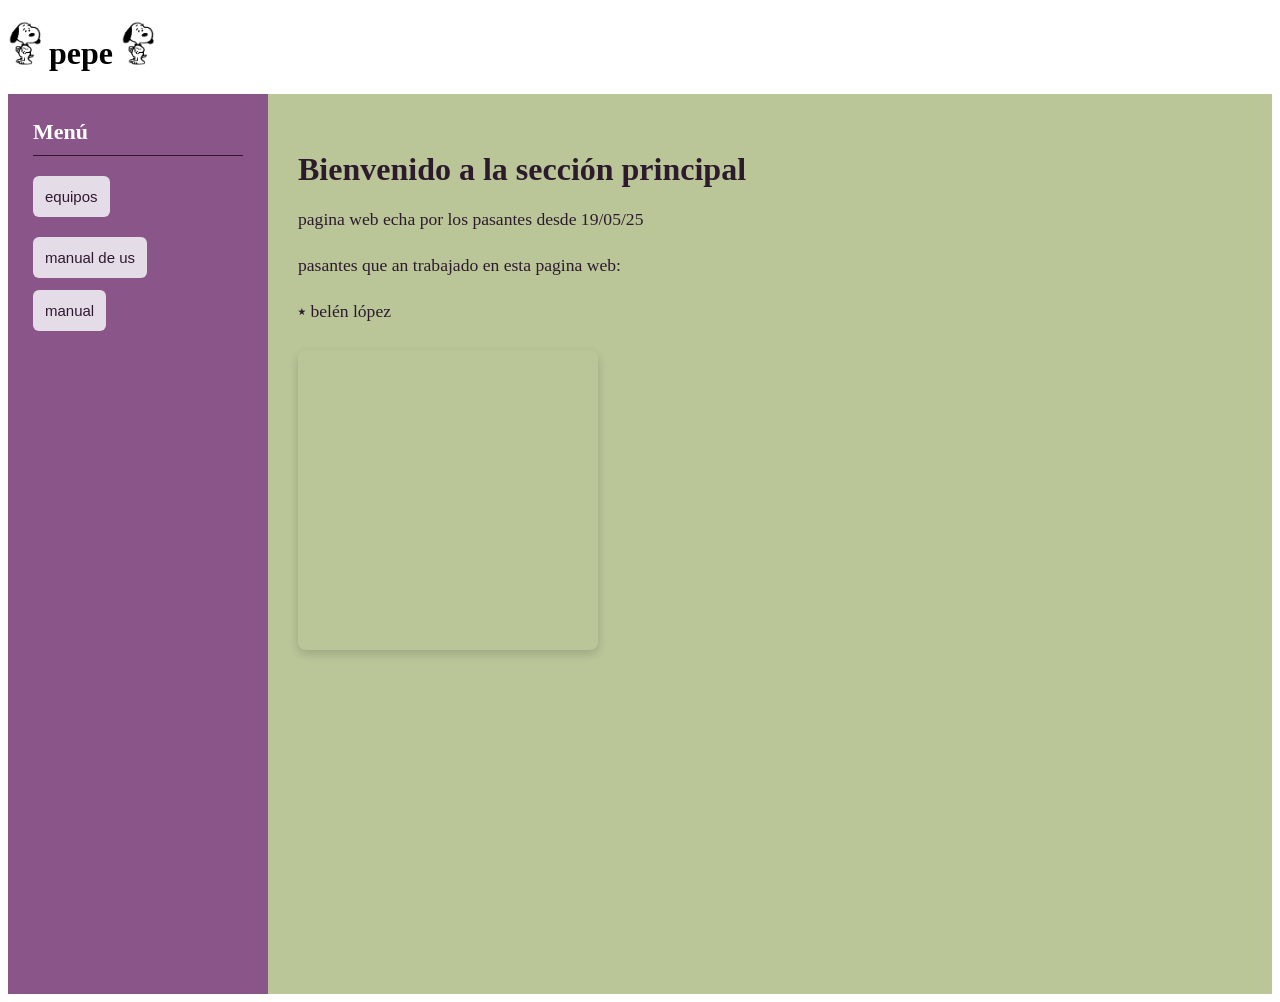
==== index.html @ 2ba79d02 "Update index.html" ====
<!DOCTYPE html>
<html lang="es">
<head>
    <meta charset="UTF-8">
    <meta name="viewport" content="width=device-width, initial-scale=1.0">
    <title>pepe</title>
    <link rel="stylesheet" href="css/stayl.css">  
    <link rel="icon" href="icono4.png" type="image/png">

    
</head>
<body>
    <!-- TEXTO TACHADO ARRIBA Y CENTRADO -->
<div class="encabezado-superior">
        <h1 class="texto-tachado">
            <img src="icono2.png" alt="Icono" class="logo-cabecera" style="max-width: 33px;"> 
            pepe 
            <img src="icono2.png" alt="Icono" class="logo-cabecera" style="max-width: 33px;">
        </h1>
        <p class="subtitulo-tachado"></p>
    </div>

    <div class="container">
        <!-- SIDEBAR CON NUEVOS COLORES -->
        <aside class="sidebar">
    <h2>Menú </h2>

    <div class="botones-container">
        <a href="equipos.html" style="text-decoration: none; display: block;">
            <button class="boton-nav" id="btnNavi">equipos</button>
        </a>
    </div>
    <div class="botones-container">
        <a href="manual.html" style="text-decoration: none; display: block;">
            <button class="boton-manual" id="btnManual">manual de us</button>
        </a>

        <a href="manual-de-lo-explicado.html" style="text-decoration: none; display: block;">
            <button class="boton-nav" id="btnNavi">manual </button>
        </a>







    </div>
</aside>
        <!-- CONTENIDO PRINCIPAL -->
       <main class="contenido">
    <div class="patron-ubic" id="patronTexto"></div>

    <div class="seccion-texto">
        <h2>Bienvenido a la sección principal</h2>
        <p>pagina web echa por los pasantes desde 19/05/25</p>
        <p>pasantes que an trabajado en esta pagina web:</p>                      <!-- pasantes  -->               
        <p> ⭑ belén lópez</p>                                        
    </div>

    <div class="seccion-imagenes">
        <div class="imagen-interactiva"></div>
    </div>
⠀⠀⠀⠀
    <script src="script.js"></script>
 
</body>
</html>
---- css/stayl.css ----
/* 1. Contenedor principal: Alinea el sidebar y el contenido uno al lado del otro */
.container {
    display: flex;
    min-height: 100vh; /* Hace que ocupe todo el alto de la pantalla */
}

/* 2. Estilos para tu Sidebar con COLOR */
.sidebar {
    background-color: #8A5689; /* Color de fondo (Azul oscuro / Pizarra) */
    color: #ffffff;            /* Color del texto en blanco */
    width: 260px;              /* Ancho fijo de la barra lateral */
    padding: 25px;             /* Espacio interno para separar el texto de los bordes */
    box-sizing: border-box;    /* Evita que el padding altere el ancho */
}

.sidebar h2 {
    margin-top: 0;
    font-size: 22px;
    border-bottom: 1px solid #321730; /* Línea sutil divisoria */
    padding-bottom: 10px;
}

/* 3. Estilos de los botones del menú */
.botones-container {
    display: flex;
    flex-direction: column;    /* Coloca los botones en lista vertical */
    gap: 12px;                 /* Separación entre un botón y otro */
    margin-top: 20px;
}

.boton-nav, .boton-manual {
    background-color: #E4DCE7; /* Color de fondo de los botones */
    color: #321730;
    border: none;
    padding: 12px;
    border-radius: 6px;        /* Bordes suavemente redondeados */
    font-size: 15px;
    cursor: pointer;
    text-align: left;          /* Alinea el texto del botón a la izquierda */
    transition: background-color 0.2s ease;
}

/* Efecto visual al pasar el cursor sobre los botones */
.boton-nav:equipos, .boton-manual:equipos {
    background-color: #3b82f6; /* Cambia a azul brillante */
}

/* 4. Espaciado del contenido de la derecha */
.contenido {
    flex: 1;                   /* Toma todo el espacio restante de la pantalla */
    padding: 30px;
    background-color: #bac598; /* Color de fondo claro para el resto de la página */
}

/* Estilos para el texto nuevo en la zona verde */
.seccion-texto {
    margin-top: 25px;
    color: #2d1b2d; /* Un color oscuro para que sea legible sobre el verde */
}

.seccion-texto h2 {
    font-size: 2rem;
    margin-bottom: 10px;
}

.seccion-texto p {
    font-size: 1.1rem;
    line-height: 1.6;
}

/* Estilos para controlar el tamaño de tus imágenes */
.seccion-imagenes {
    margin-top: 25px;
    display: flex;
    justify-content: flex-start; /* Centra la imagen en pantalla */
}

.imagen-adaptable {
    max-width: 30%;       /* Evita que la imagen sea más ancha que la pantalla */
    height: auto;          /* Mantiene la proporción original de la foto */
    border-radius: 10px;    /* Bordes sutilmente redondeados */
    box-shadow: 0 4px 10px rgba(0, 0, 0, 0.15); /* Sombra elegante */
}

/* ======================================================= */
/* NUEVO: Estilos para el cambio de imagen con CSS         */
/* ======================================================= */
.imagen-interactiva {
    /* Define el tamaño de tu imagen */
    width: 300px;
    height: 300px;
    border-radius: 8px; /* Bordes redondeados */
    box-shadow: 0 4px 10px rgba(0, 0, 0, 0.15); /* Sombra */
    cursor: pointer;

    /* 1. IMAGEN POR DEFECTO */
    /* Asegúrate de cambiar "imagen-normal.jpg" por tu ruta real */
    background-image: url('https://i.pinimg.com/1200x/45/56/57/4556579ad8cce82afbe8fae24ba55e04.jpg');/*imagen, gif o video */

    /* Ajustes para que la imagen se vea bien */
    background-size: cover;      /* Escala la imagen para que cubra todo el contenedor */
    background-position: center; /* Centra la imagen */
    transition: background-image 0.3s ease; /* Transición suave de 0.3 segundos */
}
 
/* 2. IMAGEN AL PASAR EL CURSOR (HOVER) */
.imagen-interactiva:hover {
    /* Asegúrate de cambiar "imagen-hover.jpg" por tu ruta real */
    background-image: url('https://i.pinimg.com/originals/3d/53/e7/3d53e71011c2792de9fd6c82e9396730.gif');
}
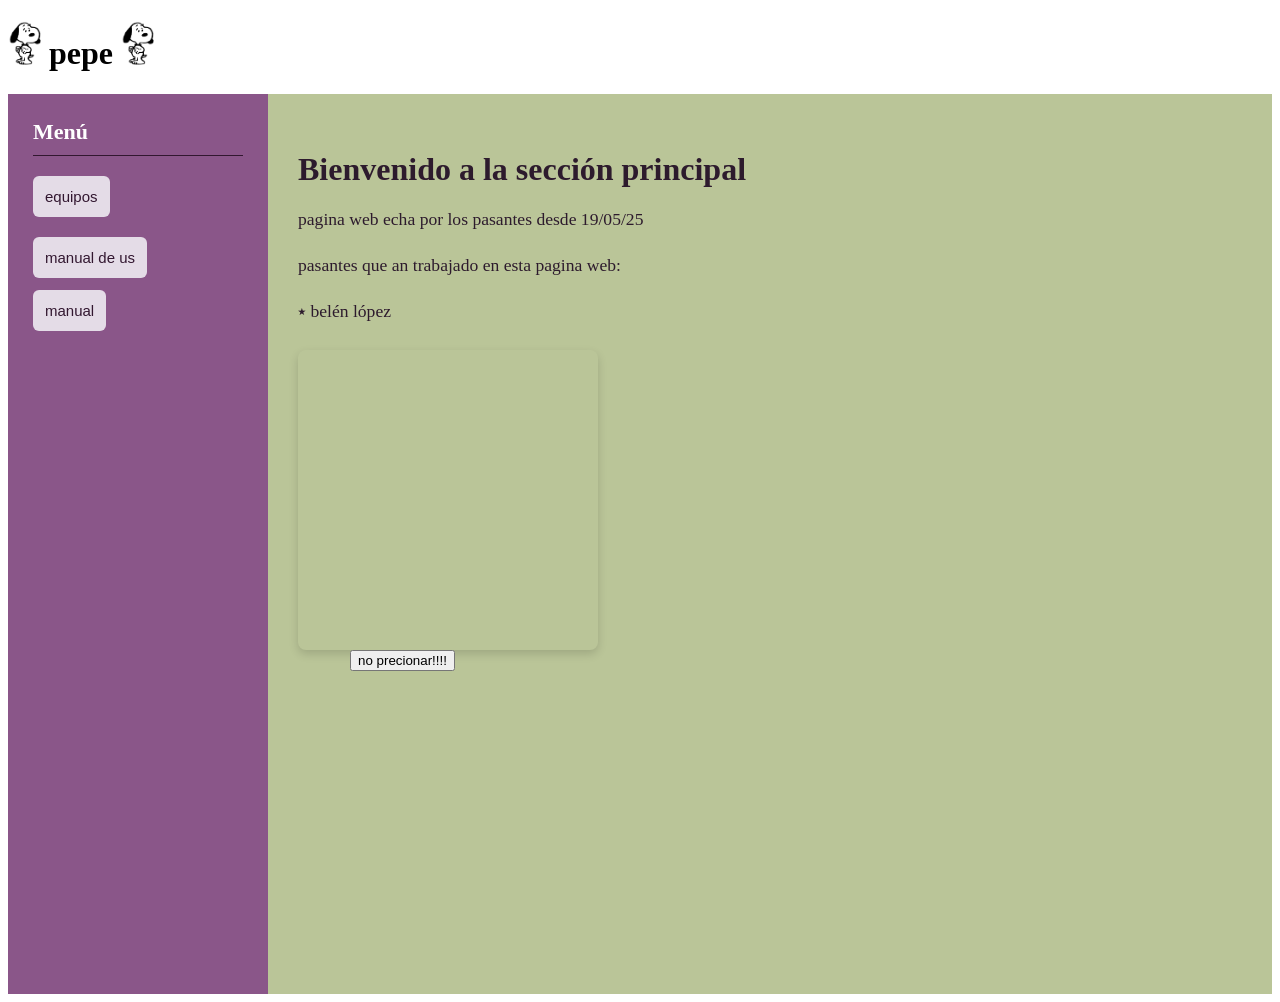
==== commit c095c78a: "Update index.html" ====
--- a/index.html
+++ b/index.html
@@ -5,9 +5,8 @@
     <meta name="viewport" content="width=device-width, initial-scale=1.0">
     <title>pepe</title>
     <link rel="stylesheet" href="css/stayl.css">  
-    <link rel="icon" href="icono4.png" type="image/png">
-
-    
+    <link rel="icon" href="icono6.png.png" type="image/png">  
+    <meta name="viewport" content="width=device-width, initial-scale=1.0">
 </head>
 <body>
     <!-- TEXTO TACHADO ARRIBA Y CENTRADO -->
@@ -64,5 +63,11 @@
 ⠀⠀⠀⠀
     <script src="script.js"></script>
  
+
+
+
+    <a href="https://google.com" target="#E4DCE7">   <!--gif /img/video-->
+  <button>no precionar!!!!</button>
+</a>
 </body>
 </html>
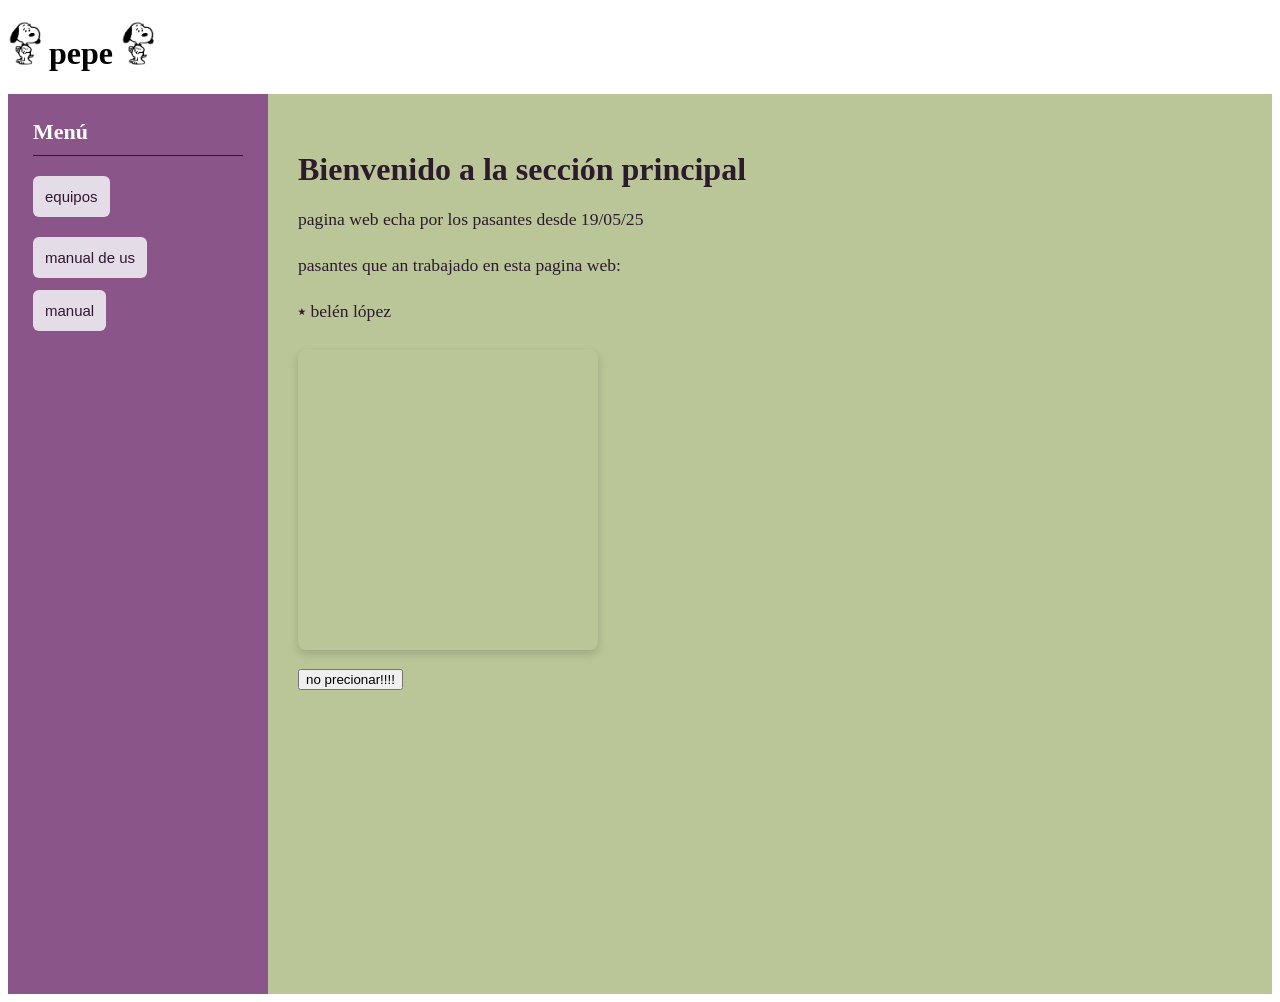
==== commit a202a700: "Update index.html" ====
--- a/index.html
+++ b/index.html
@@ -63,11 +63,14 @@
 ⠀⠀⠀⠀
     <script src="script.js"></script>
  
+<div>
 
-
-
-    <a href="https://google.com" target="#E4DCE7">   <!--gif /img/video-->
+    <a href="boto_no_precionar.html">   <!--gif /img/video-->
   <button>no precionar!!!!</button>
 </a>
+<!--contador de clic 
+if 5 clics aparece otra imagen diferente -->
+</div>
+
 </body>
 </html>
